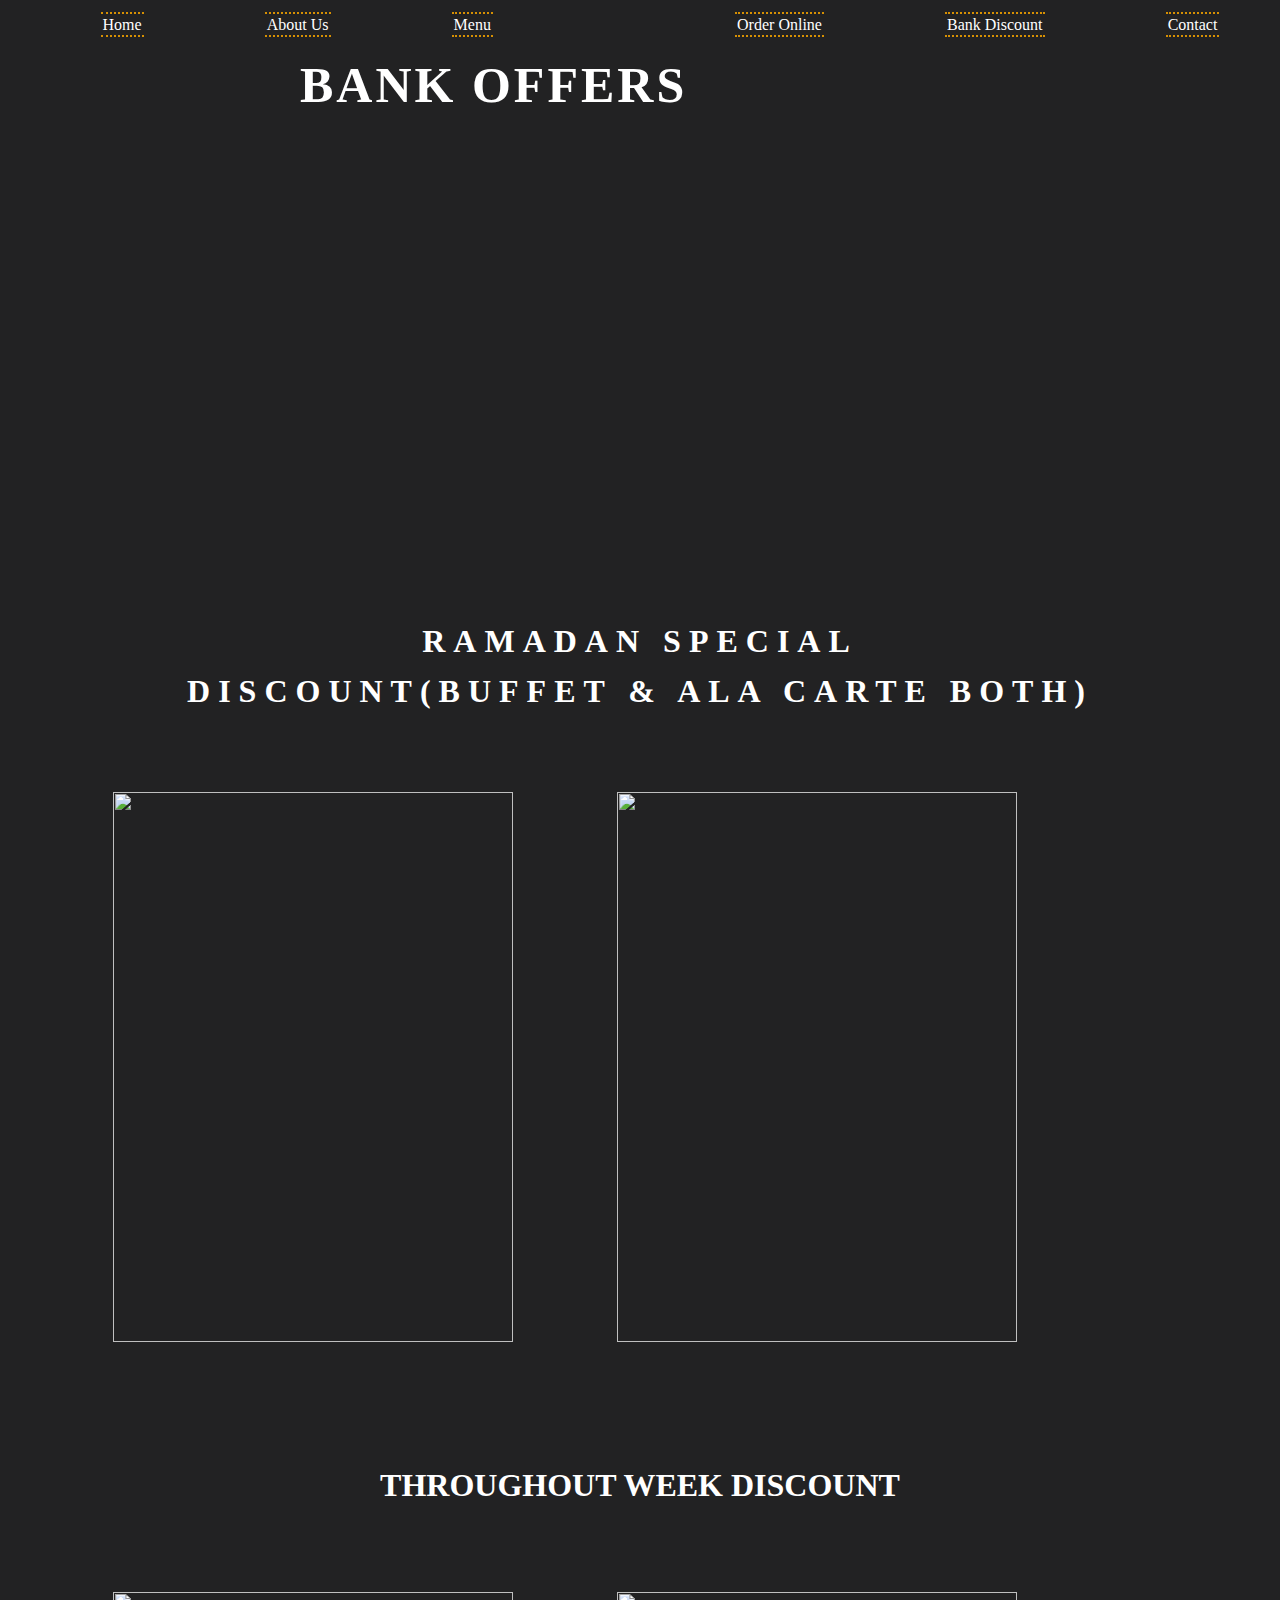
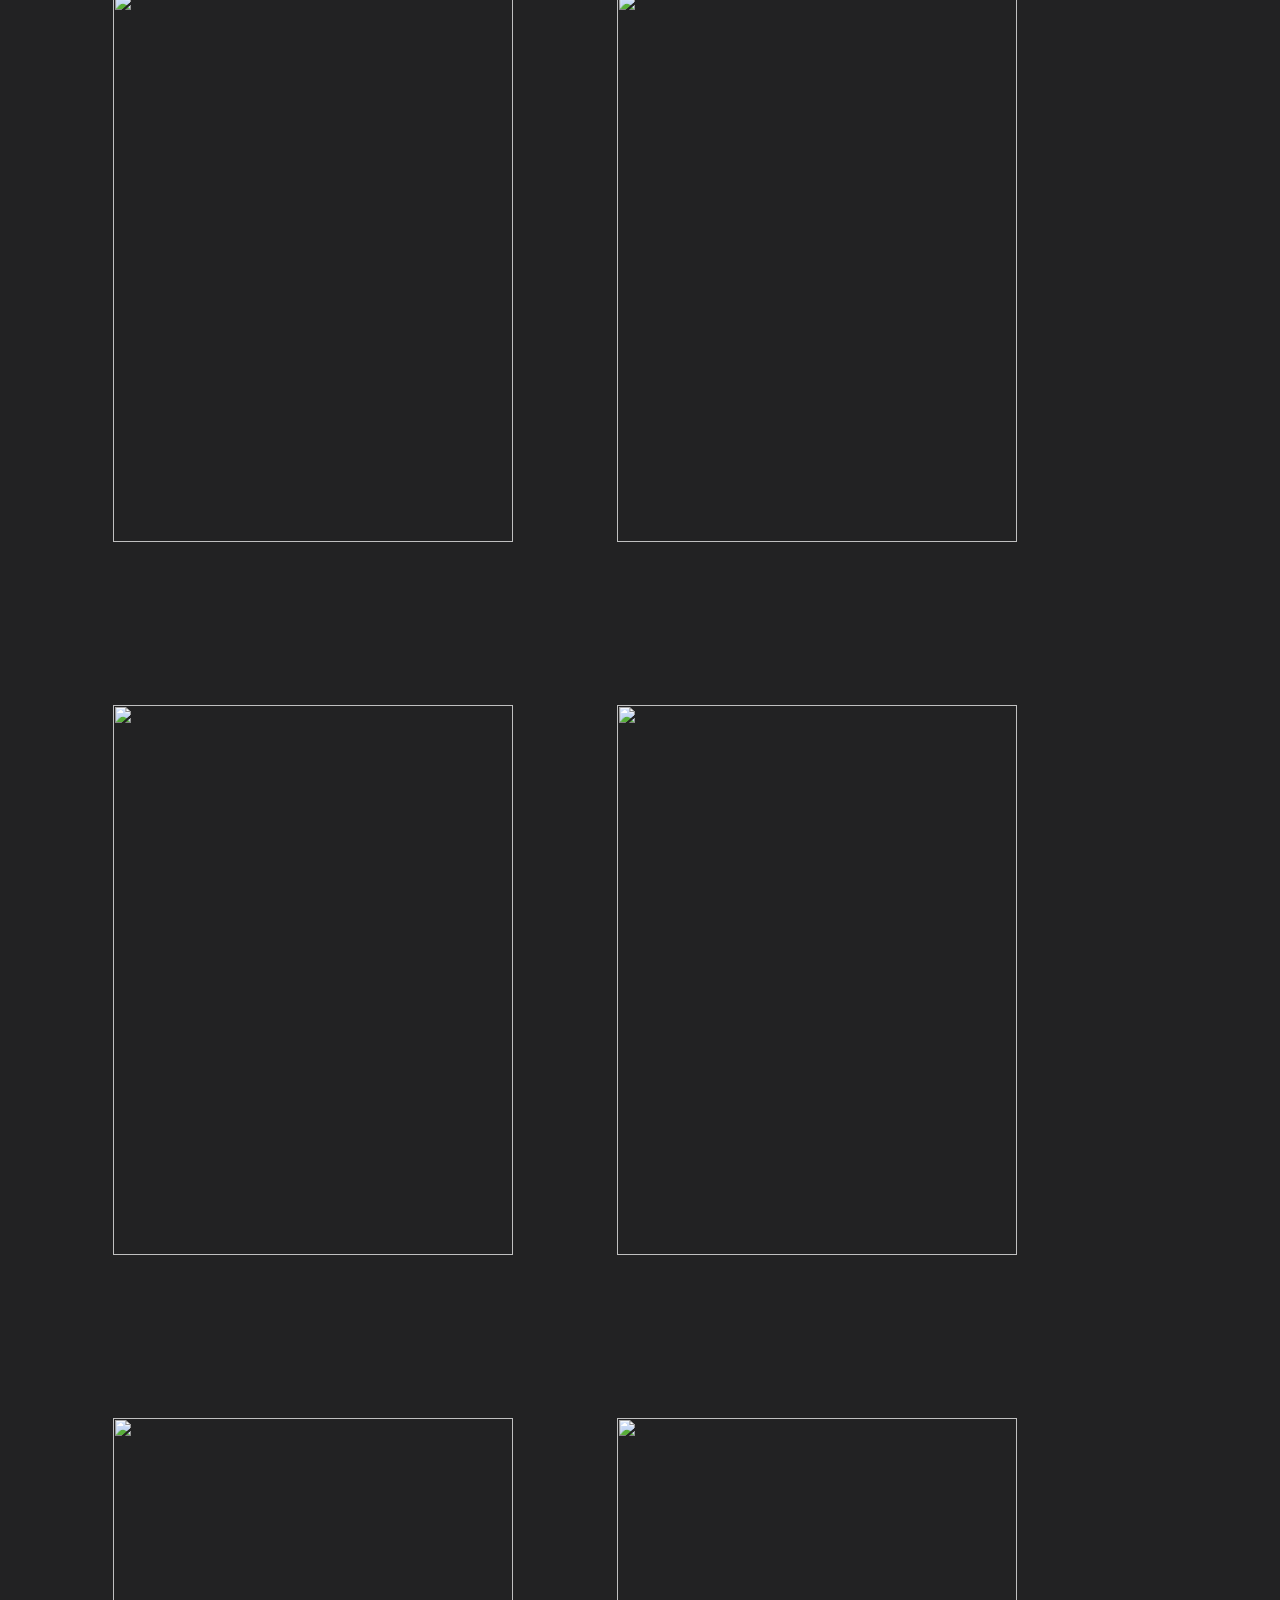
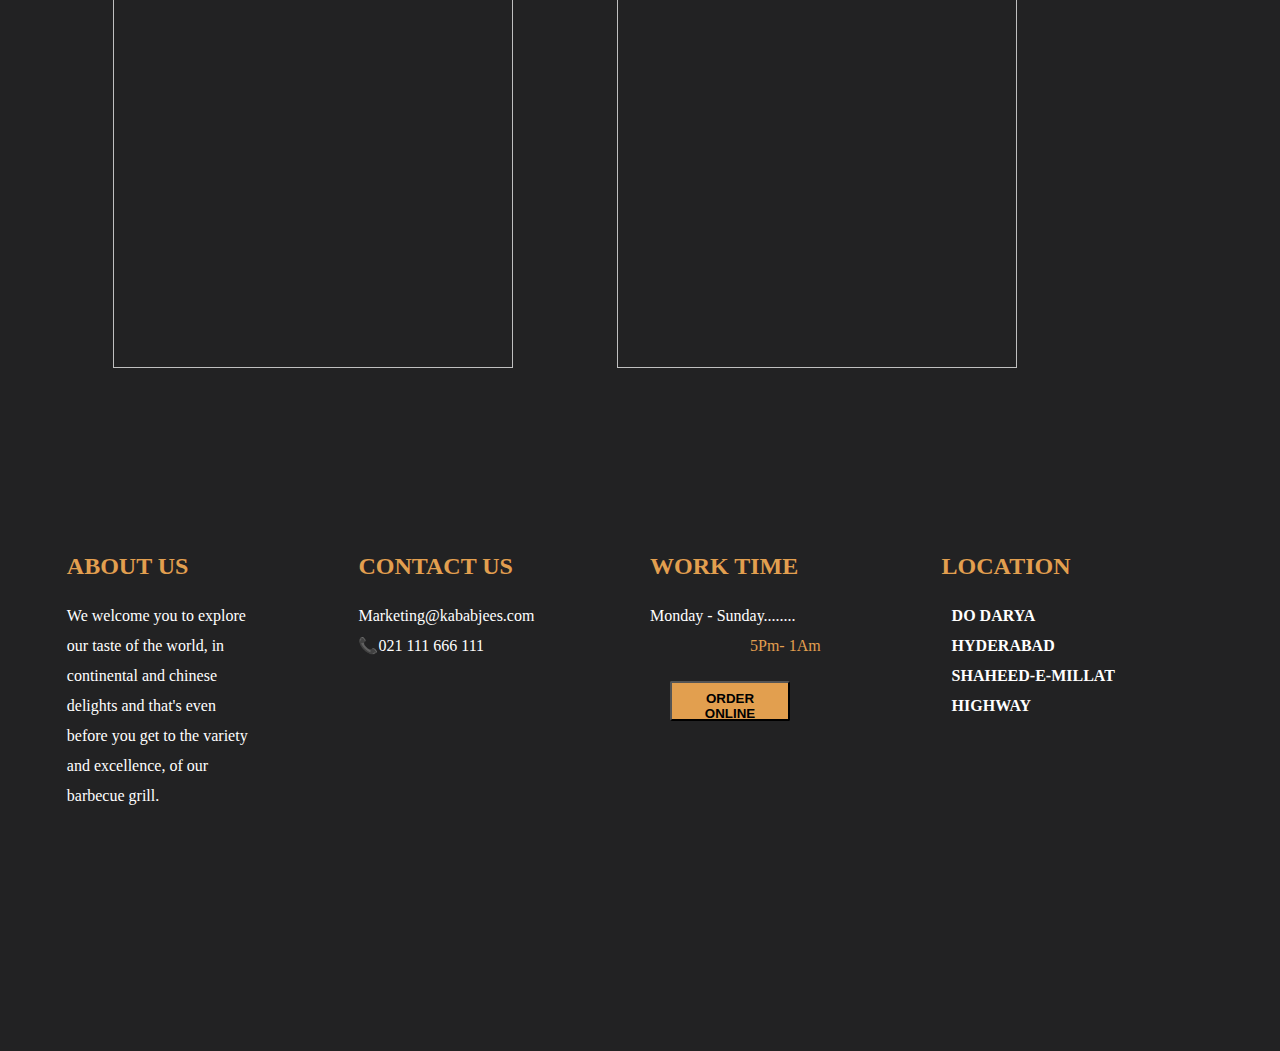
==== bank-discount.html @ 40eee858 "Kababjee" ====
<!DOCTYPE html>
<html>

<head>
  <meta charset="UTF-8">
  <meta name="viewport" content="width=device-width, initial-scale=1">
  <title></title>
  
    <link rel="stylesheet" href="style.css">

</head>

<body bgcolor="#222223">
  
  <!-- header -->

  
    <header id="top">
    <nav class="mainheader">
      <ul>
        <li><a href="index.html">Home</a></li>
        <li><a href="index.html#about">About Us</a></li>
        <li><a href="download download /final.pdf" download>Menu</a></li>
        <li><img src="download /logo.png" alt=""></li>
        <li><a href="order.html" target="_blank">Order Online</a></li>
        <li><a href="#top">Bank Discount</a></li>
        <li><a href="#contact">Contact</a></li>
      </ul>
      
    </nav>

  <div class="bankcover">

    <img  src="download /header1.png" alt="">
    <p>BANK OFFERS</p>
  </div>
  
      </header>
      
<!-- main contain -->



  <div class="bankcover">
    <h1>RAMADAN SPECIAL <br> DISCOUNT(BUFFET & ALA CARTE BOTH)</h1>
    
  </div>
<div class="offers">
  
  <img class="bkpic" src="download /ramada2.png" alt="">
  
  <img  class="bkpic" src="download /ramada1.png" alt="">

<h1>THROUGHOUT WEEK DISCOUNT</h1>

  <img  class="bkpic" src="download /bank1.jpg" alt="">
  <img  class="bkpic" src="download /bank2.jpg" alt="">
  <img  class="bkpic" src="download /bank3.jpg" alt="">
  <img  class="bkpic" src="download /bank4.jpg" alt="">
  <img  class="bkpic" src="download /bank5.jpg" alt="">
  <img  class="bkpic" src="download /bank6.jpg" alt="">
  
</div>

<!-- footer -->

  <div id="contact"  class="downfooter">
    <div class="mainfooter">
      <h2>ABOUT US</h2>
      <p>
        We welcome you to explore <br>our taste of the world, in <br>continental and chinese <br> delights and that's even <br> before you get to the variety <br>and excellence, of our <br>barbecue grill.

        <span class="font"><i class="fa-brands fa-facebook"></i><i class="fa-brands fa-instagram"></i></span>
      </p>
    </div>
    <div class="mainfooter">
      <h2>CONTACT US</h2>
      <p>Marketing@kababjees.com</p>
      <p>📞021 111 666 111</p>
    </div>



    <div class="mainfooter">
      <h2>WORK TIME</h2>
      <p>Monday - Sunday........</p>
      <span>5Pm- 1Am</span> <br>
      <button>ORDER ONLINE</button>
    </div>



    <div class="mainfooter">
      <h2>LOCATION</h2>
      <a href="https://www.google.com/maps/place/Kababjees+Restaurant+Do+Darya/@24.7568555,67.0958814,15z/data=!4m5!3m4!1s0x0:0xd333c7e5ed0ed511!8m2!3d24.756723!4d67.0957566?sa=X&ved=2ahUKEwi97L_axrnwAhV14XMBHcoiC1wQ_BIwI3oECE0QBQ&shorturl=1">DO DARYA</a><br>
      <a href="https://www.google.com/maps/place/25%C2%B026'08.4%22N+68%C2%B021'28.1%22E/@25.435675,68.3556073,17z/data=!3m1!4b1!4m5!3m4!1s0x0:0x4a4cfcb9d78bec78!8m2!3d25.435675!4d68.357796?hl=en-PK">HYDERABAD</a><br>
      <a href="https://www.google.com/maps/place/Kababjees+Shahed-e-Millat+Branch/@24.8833059,67.0597861,12110a,35y,39.25t/data=!3m1!1e3!4m6!3m5!1s0x3eb33eee739a7109:0xf89aaedb6373b164!8m2!3d24.88331!4d67.0597894!15sCglLYWJhYmplZXMiA4gBAVoWCglrYWJhYmplZXMiCWthYmFiamVlc5IBCnJlc3RhdXJhbnSaASRDaGREU1VoTk1HOW5TMFZKUTBGblNVTnBOVTVETTJwQlJSQUI?shorturl=1">SHAHEED-E-MILLAT</a><br>
      <a href="https://www.google.com/maps/place/Kababjees+Restaurant+%26+Bakers+Highway/@24.9746449,67.1185201,15z/data=!4m5!3m4!1s0x0:0x87dce51266ee363!8m2!3d24.9746449!4d67.1185201">HIGHWAY</a>

    </div>
  </div>


</body>

</html>
---- style.css ----
body{
  margin: 0px;
  padding: 0px;
  width: 100%;
}

  /* header section */

.mainheader{
  width: 100%;
  z-index: 1;
  position: sticky;
}

header{
  width: 100%;
  height:500px;
  position: relative;
  z-index: 1;
}
nav{
  position : sticky ;
  height: 2em;
  top: 0;
}

nav ul{
  list-style-type: none;
  display: flex;
  background-color: #222223;
  align-items: center;
  justify-content: space-around;
}
nav ul li a{
  text-decoration: none;
  color: white ;
}
nav ul li a{
border-top: 2px dotted #D69003;
border-bottom: 2px dotted #D69003;
padding: 2px;
}

nav li img{
  width: 200px;
  padding-top: 5px;
  
}

  /* hero section */
  
  .hero{
    position: absolute;
    top:0;
    left: 0;
    width: 100%;
    height: 100%;
    object-fit: cover;
  }
  .video{
    width: 100%;
  }
  .vtext{
    
   margin-top: 200px;
   margin-left: 120px; 
   word-spacing: 10px;
   letter-spacing: 4px;
  color: white;
  width: 100%;
  
  }
  .hero div{
    color: white;
    z-index: -1;
    position: absolute;
    
  }
  
  
    /* about section */

  
.parent{
  width: 100%;
  background-color: #222223;
  display: flex;
   
}
.parent div{
  width: 55%;
  margin: 5%;
  color: white;  
  height: 400px;
}
.parent div img{
  width:100%;
  background-size:  cover ;
  padding-right: 5%;
  padding-top: 30px;
}

  /* Specialities section */
  
body .class{
   width: 100%;
   background-image: url("download /slider.jpg");
    height: 800px;
    
  }
  
  .class ,p,h1{
    text-align: center;
    margin:0;
    
  }
.class h1{
 padding-top :50px;
 font-size: 50px;
 color: white;
 text-transform: uppercase;
}
 .class p{
   color: white;
   padding-top: 10px ;
   margin-top: 0px;
   font-size: 20px;
   margin-bottom: 30px;
   text-align: center;
 }
 hr{
   height: 4px;
   width: 150px;
   text-align: center ;
   color: #E29F4F;
   background-color: #E29F4F;
 }
 
     .abc {
       width: 300px;
       height: 410px;
       border: 10px double white;
       border-radius: 20px;
 
 
     }
 
     .abc div {
       background-color: white;
       border-radius: 10px;
       border: 2px solid white;
       height: 390px;
 
     }
 
     .abc img {
       width: 280px;
       margin-left: -2px;
       border-radius: 13px 13px 0px 0px;
 
     }
 
     .abc button {
       margin: 40px 60px;
       padding: 20px;
       background-color: #E29F4F;
       font-weight: bold;
       border-style: none;
       align-items: center;
     }
 
 
   /* contact section */
   
   .contact {
     background-color: #222223;
     height: 400px;
   }
   
   
  .contact p{
     text-align: center ;
     padding-top :50px;
     color: #CBC4C4C4;
     font-size: 30px ;
     font-weight: bold;
   }
.contact a{
  color:  #E29F4F;
  letter-spacing: 5px;
  font-size: la;
}

    .contact button{
     margin: 30px 60px;
     padding :20px 40px ;
     background-color:#E29F4F;
     font-weight: bold;
     border-style :none;
     align-items : center ;
     font-size: 25px;
    }
    /* location section*/
    
    .location{
           background-color: #222223;width: 100%;
           padding: 40px;
           margin-top: 0px;
    }
    
    .location  div img{
      width: 100%;
      height: 100%;
      
      transition: all 1s;
      
    }
     .location div img:hover{
       transform: rotate(8deg) scale(1.3);
     }

    .location div a{
      text-decoration: none;
      font-weight: bold;
      color:#E29F4F;
      font-weight: bold;
      margin: 50px auto;
      font-size: 30px;
padding-left: 80px;
padding-bottom: 200px;
    }
    .location  div{
          overflow: hidden ;
          width: 450px;
          border-radius: 10px;
          margin: 50px auto;
        }

    .location div a img{
      width: 25px;
    }
    
      /* Bank section */
  
.bank{
   width: 100%;
   background-image: url("download /slider.jpg");
    height: 700px;
   
  }
  .bkimg{
    display: inline;
    width: 200px;
    height:350px;
  }
  
  .bankcover img{
    width:100%;
  }
  
  
   .bkpic{
    width: 400px;
    height: 550px;
    margin-left: 8%;
    margin-top: 5%;
    margin-bottom: 8%;

  }
  
  .offers h1{
    color:white;
    padding: 2%;
  }
  
  .offers{
    padding: 1%;
  }
  .bank h1{
    text-align: center;
    margin:0;
    
  }
.bank h1{
 padding-top :10px;
 font-size: 50px;
 color: white;
 text-transform: uppercase;
 margin-bottom: 15px
}
.bankcover{
  position: relative;
  
}
  .bankcover p{
    position: absolute;
   margin-top: 0px;
   letter-spacing: 3px;
    color: white;
  font-size: 70px;
  
  left: 300px;;
  top: 46%;
  }
 hr{
   height: 4px;
   width: 150px;
   text-align: center ;
   color: #E29F4F;
   background-color: #E29F4F;
  
 }
 
   /* gallery section */
   
   
   .galimg{
     width: 250px;
     height: 450px;
    display: inline ;
   }


   .gallery{
     width: 100%;
     height: 700px;
     background-color: #222223;
     margin: 0px;
    
   }

.gallery h1{
    height: 60px;
    color: white;
  width: 260px;
  font-size: 52px;
  margin-left: 39%;
  margin-top: 50px;
 position: absolute;
}

.gallery img{
   
  margin: 50px auto ;
  color: white;
font-size: 50px;
margin-left: 340px;
width: 350px;
  padding-top: 65px;
}


/* comment section*/

   .comment{
  background-image: url("download /gal.jpg");
  width: 100%;
  height: 900px;
  object-fit: cover ;
  margin: 0px;
  
}
.para{
  text-align: center;
padding-bottom: 10px;
color: white;
  font-weight: bolder;
  font-size: 35px;
  margin: 20px 30px;
}
.name{
  text-align: center;
  margin: 10px auto;
  color: #E29F4F;
font-size: 50px;
  
}



.gal img{
  height: 60px;
  width: 260px;
  margin-left: 40%;
  margin-top: 50px;
 
}





   /* order page */
   
   input{
     width: 100px;
     
   }
   
   .card{
     margin-top: 0;
     padding: 3px;
   }
   
   .card img{
     width: 225px;
     height: 260px;
     border-radius: 20px;
    margin-left: 7px;
   
   }
   
   .display{
     display: flex;
     flex-wrap: wrap;
     row-gap: 8px;
     column-gap: 2px;
     padding-top: 5px;
     padding-bottom: 5px;
     margin: 0px;
   }
   
       .ordcard{
      background-color: white;
      width: 32%;
      height: 150px;
      border-radius: 30px;
      margin: 5px;
      line-height: 1px;
      display: flex;
    /*  flex-wrap: wrap; */
      
    }
    
    .ordcard img{
      width: 120px;
      margin: 5% 8px;
      border-radius: 30px;
      padding: 0px;

    }
    
    .ordcard li h3{
    
     font-size: 30px;
     color: black;
     text-align: left;
    }
    
    .ordcard button{
  width:30px;
  height: 28px;
 border-radius: 50%;
 background-color: red;
 text-align: right;

    }
    
    .ordcard li{
     font-size: 15px;
     text-align: center;
     color: darkgray;
     list-style: none;
          line-height: 14px;

    }
    
  
    .ordcard ul{
      margin: 0px;
      padding: 10px;
    }
    
  

   /* footer section */
   
.footer{
  width: 100%;
  height: 600px;
  background-color: #000000D6;
  justify-content: center;
  align-items: center ;
  position : relative ;
  padding-top: 50px;
}
.foot{
  
  height: 350px;
  width: 50%;
  position : absolute ;
  top:20%;
  left : 30%;
 
}
.foot img,i{

text-align: center;
display: flex;
width: 220px;
}
.foot span{
  font-weight: bold;
}

.fimg{
  width: 150px;
  margin-left: 90px;
}

.foot img{
  display: inline;
}

.foot p{
 padding: 25px;
 justify-content: flex-start;
 display: flex;
 font-size: 20px;
 position : absolute;
 left: -25px;
 color: white;
}
.foot a{
  color: white;
}

.foot i{
  
  font-size: 40px;
  color: white;
  width: 50px;
  
}
.fa-facebook{
  margin-left: 150px;
}

.end{
       background-color: #222223;
width: 100%;
height: 80px;
position: relative;

}
.end p{
  
  width: 80px;
  height: 80px;
  padding-bottom: 30px;
  border-radius: 40px;
  font-size: 30px;
  margin: 0px auto 20px auto;
color:white;
transform: rotate(270deg);
text-decoration: none;
}
.endd{
     background-color: #E29F4F;
width: 100%;
height: 60px;
position: relative;
}
.endd p{
  text-align: center ;
  
  padding-top: 20px ;
}
.end p a{
  color: #222223;
}


/*  order page  */

.header{
  width: 100%;
  height: 600px;
}
.items h1,p{
  text-align: left;
  font-stretch: 20px;
}
.items p{
  font-size: 25px;
  letter-spacing: 2px;
}
.items{
  padding: 20px;
  margin: 0px;;
}

.items input{
width: 85%;
background-color: #CFCFE1BA;
height: 40px;
border-radius: 8px;
}
.app{
  background-color: red;
  width: 100%;
  
  position: relative;
  display: flex;
  align-items: center ;
  justify-content: space-around;
}
.app img{
  width: 80px;
  padding: 20px;
  border-radius: 30px;
}
.app p{
  color: white;
  font-weight: bold;
  text-align: center ;
}
.app button{
  background-color: white;
  border-radius: 30px;
  color: red;
  padding: 10px 25px;
}
.logo{
  display: flex;
  padding: 15px;
}
.logo div{
  display: inline-block;
  background-color: white;
}
.logo button img{
  width :20px;
  display: flex;
  
}
.logo button span{
  font-weight: bold;
}

.logo button{
  background-color: red;
  margin: 5px ;
}


.logo>img{
 
    width: 100px;
   margin-left: 100px;
    border-radius: 50px;
    margin-bottom: -50px;
   z-index: 1;
  }

.red{
    background-color: red;

}
.logo button{
  width: 150px;
  height: 50px;
  border-radius: 10px;
background-color: red#FF0000;
}

.cover img{
  width: 980px;
}
    .nav ul{
      display: flex;
      list-style: none;
      
    }
    .nav{
      overflow-x: scroll;
      background-color: red;
      color: white;
      font-size: 25px;
      height: 80px;
      width: 100%;
      padding: 0;
      margin: 0;
    }
   .nav ul li{
     padding-right: 30px; 
     padding-left: 30px; 

    }
    
    .nav li:hover{
      background-color: #E44242;
      
    }
    nav{
      position : fixed ;
    }
    
    .items{
      height: 1700px;
    }
    
   
    
    
    /* bank page*/
    
   .bank .bankslider img{
     width:  700px;
    
     height: 800px ;
   }
   
      .bank .bankslider  {
       
  
      }
   .carousel-inner{
     bottom: -20%;
   }
   
   
    .bankcover p{
     font-size: 50px;
     font-weight: bold;
     justify-content: center ;
     align-items: center ;
     color: white;
    }
     .bankcover img{
       width: px;
     }

    .bankcover h1{
       text-align: center;
       letter-spacing: 8px;
       line-height: 50px;
       padding-top: 100px;
        color: white;

    }
    
        .mainfooter{
      width: 22%;
      display: inline-block;
  line-height: 30px;
  
      padding-left: 10px;
      margin-top: 0px;
      
    }
    .mainfooter span{
      padding-left: 100px;
      color:#E29F4F;

    }
    .mainfooter a{
      color: white ;
      text-decoration: none;
      font-weight: bolder;
      margin: 10px;
    }
    .mainfooter h2{
      color:#E29F4F;

    }
    .mainfooter button{
        width :120px;
        display: flex;
        padding: 8px;
        border-radius: 2px;
        height: 40px;
        margin-left: 20px;
        margin-top: 20px;
        background-color: #E29F4F;
        font-weight: bold;
        padding: px px;
    }
    .font i{
      
      color: white;
      margin-top: 100px;
      right: 0px;
      float: left;
 
      padding: 10px;
    }
    
  .downfooter{
     background-image: url("download /footer.png") ;
padding-top: 50px;
      width: 100%;
     
      justify-content: center;
 height: 500px;
display: flex;
color: white;
    }
    

/* bootstrap*/


.carousel-item{
  margin: 60px  !important;
}
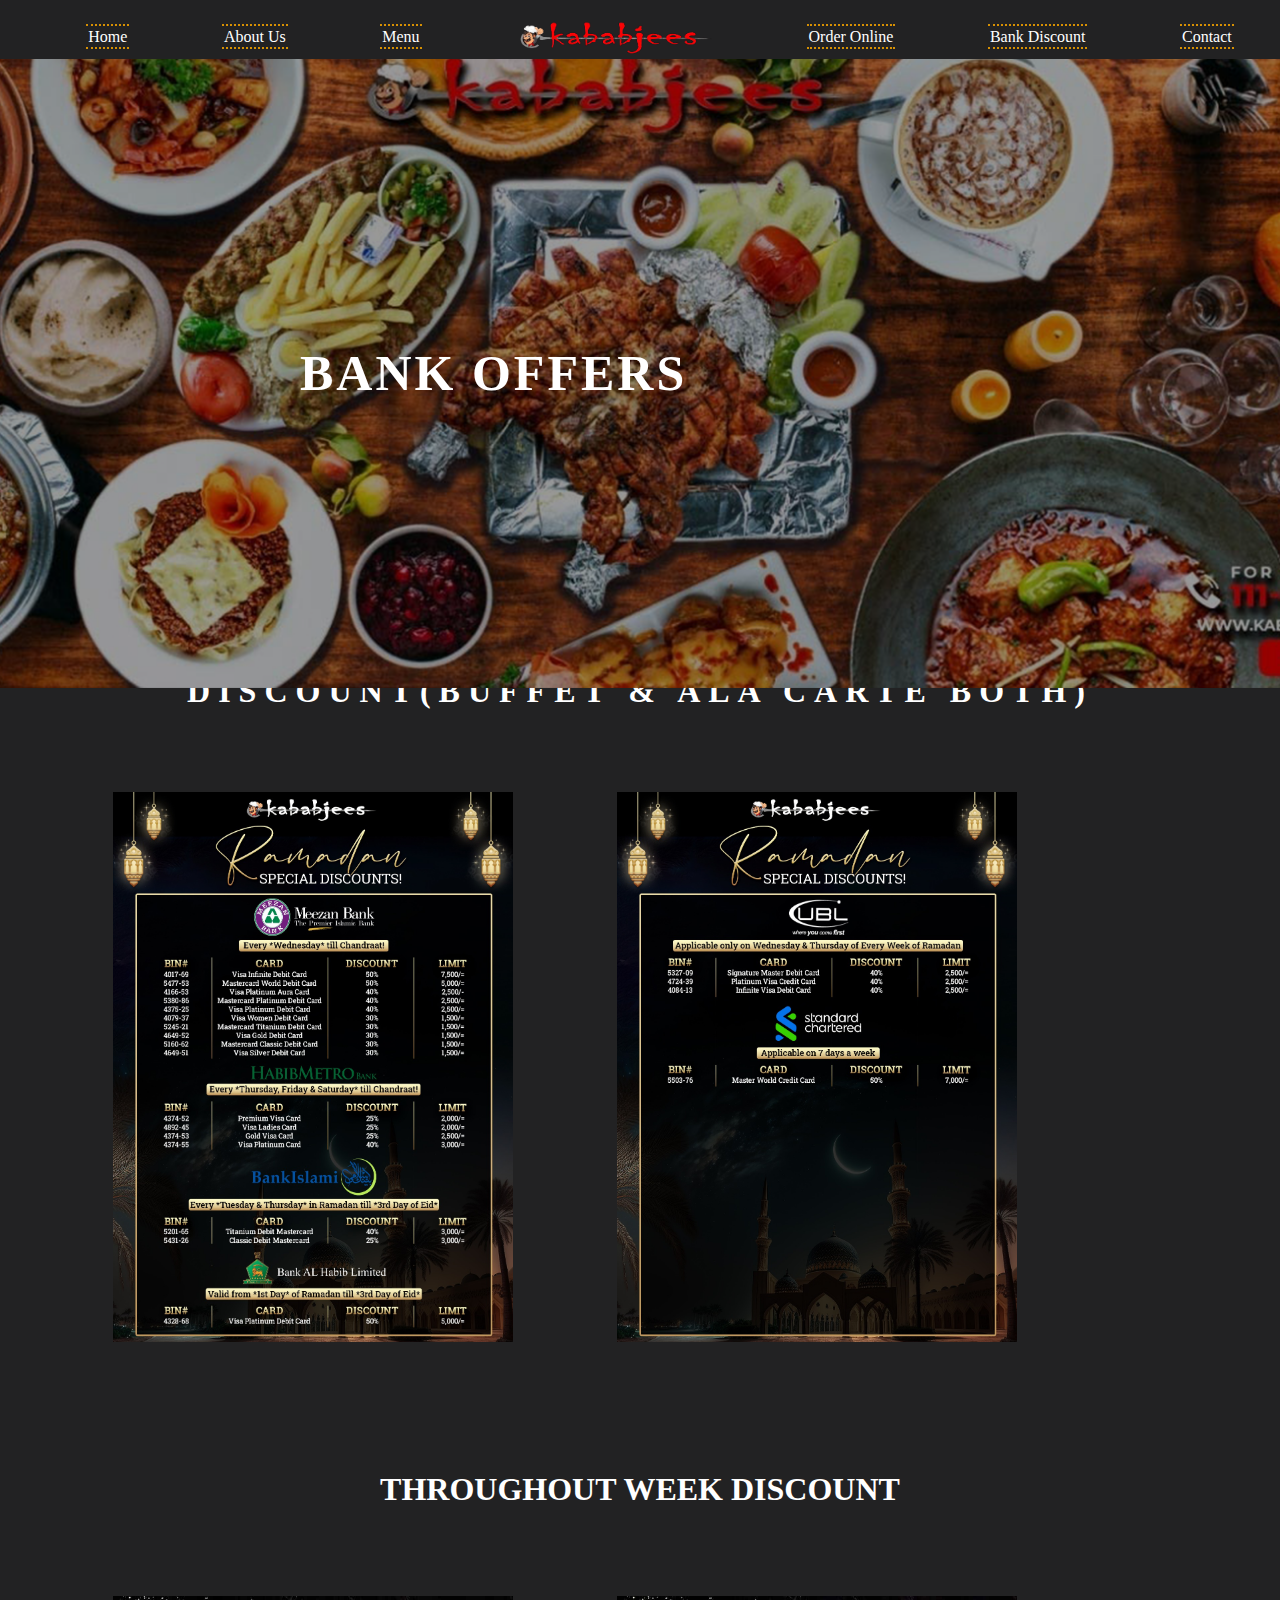
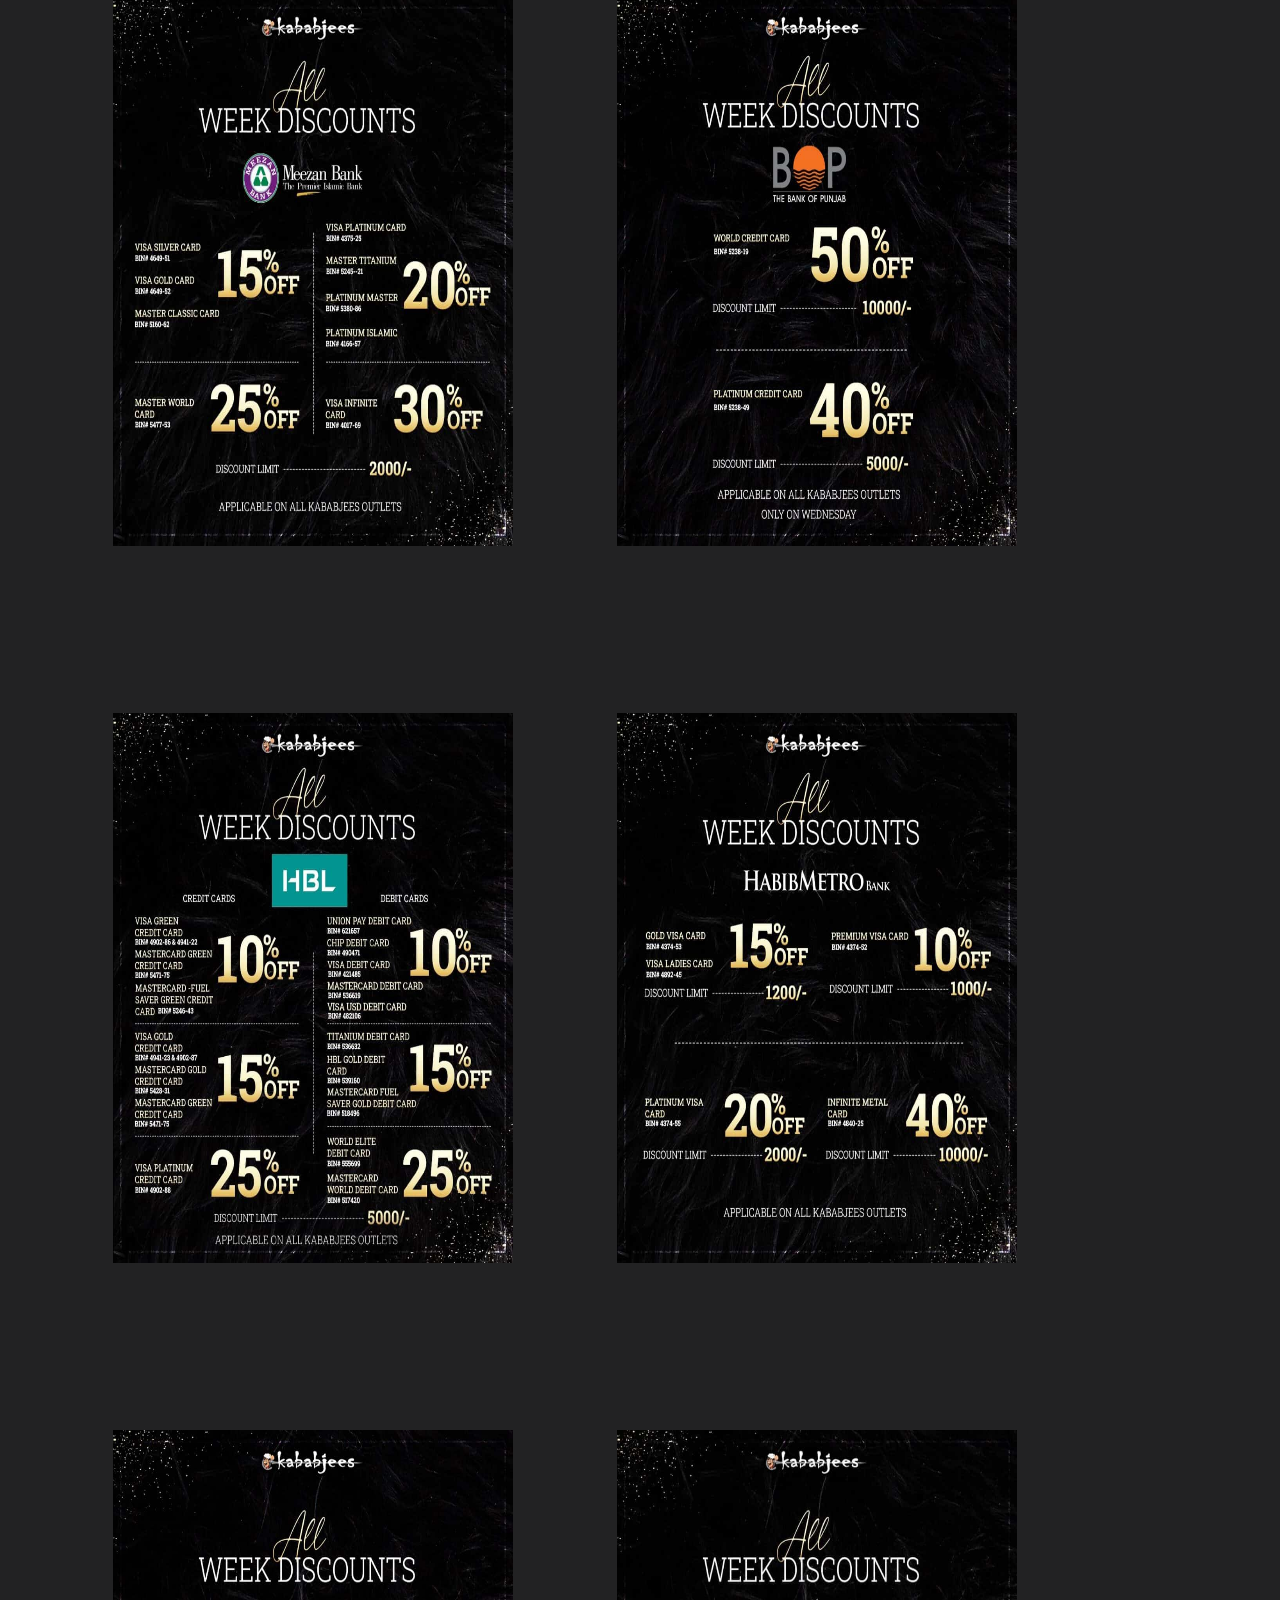
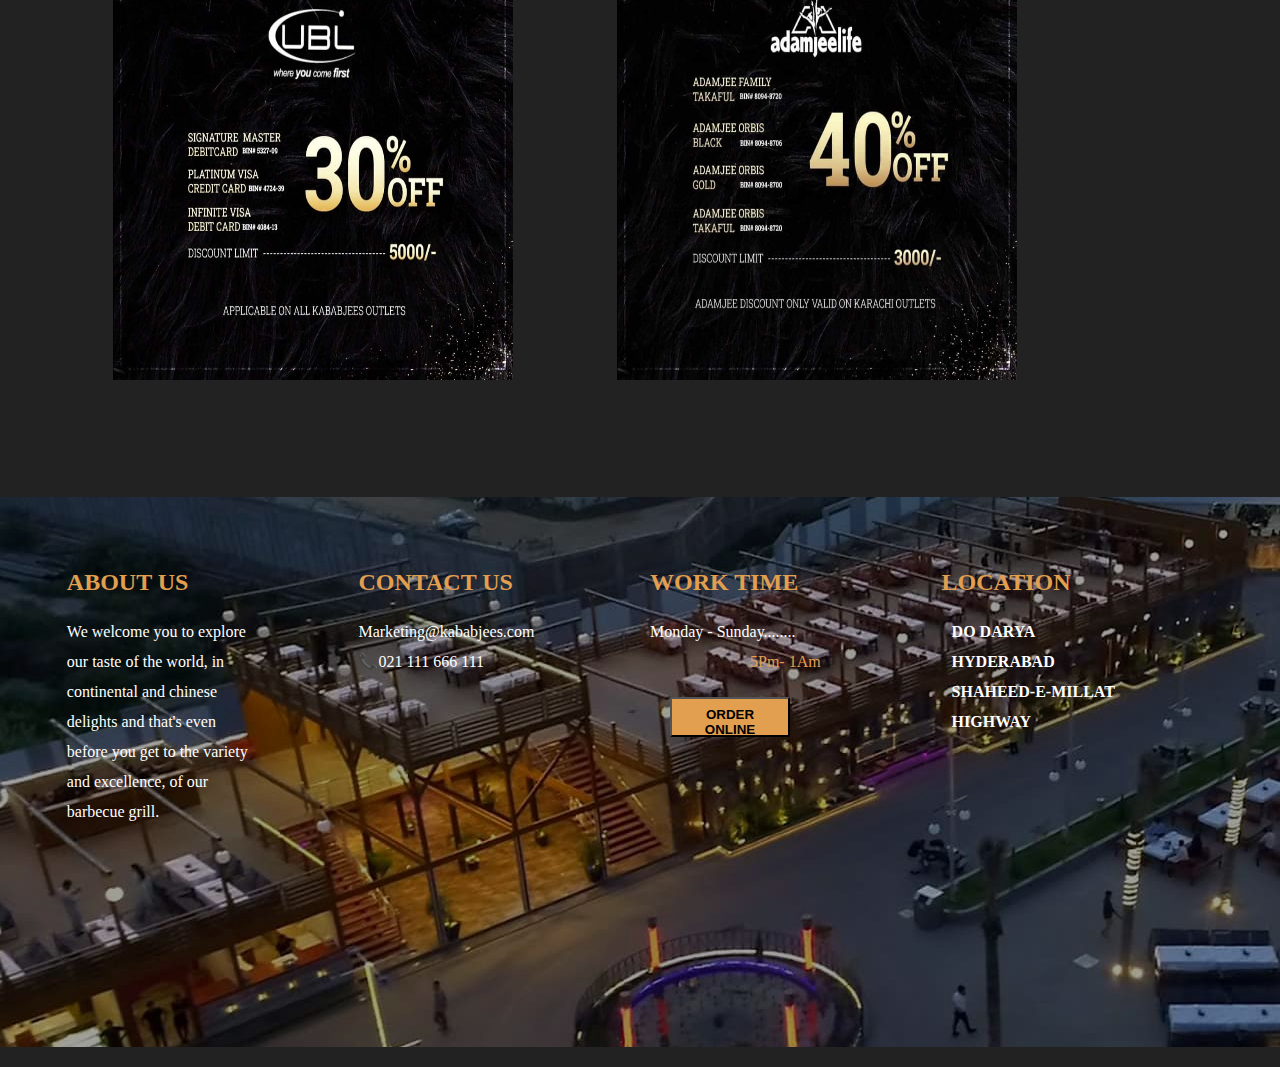
==== commit ef41ff8e: "Kababjee assignment" ====
--- a/bank-discount.html
+++ b/bank-discount.html
@@ -20,8 +20,8 @@
       <ul>
         <li><a href="index.html">Home</a></li>
         <li><a href="index.html#about">About Us</a></li>
-        <li><a href="download download /final.pdf" download>Menu</a></li>
-        <li><img src="download /logo.png" alt=""></li>
+        <li><a href="download/final.pdf" download>Menu</a></li>
+        <li><img src="download/logo.png" alt=""></li>
         <li><a href="order.html" target="_blank">Order Online</a></li>
         <li><a href="#top">Bank Discount</a></li>
         <li><a href="#contact">Contact</a></li>
@@ -31,7 +31,7 @@
 
   <div class="bankcover">
 
-    <img  src="download /header1.png" alt="">
+    <img  src="download/header1.png" alt="">
     <p>BANK OFFERS</p>
   </div>
   
@@ -47,18 +47,18 @@
   </div>
 <div class="offers">
   
-  <img class="bkpic" src="download /ramada2.png" alt="">
+  <img class="bkpic" src="download/ramada2.png" alt="">
   
-  <img  class="bkpic" src="download /ramada1.png" alt="">
+  <img  class="bkpic" src="download/ramada1.png" alt="">
 
 <h1>THROUGHOUT WEEK DISCOUNT</h1>
 
-  <img  class="bkpic" src="download /bank1.jpg" alt="">
-  <img  class="bkpic" src="download /bank2.jpg" alt="">
-  <img  class="bkpic" src="download /bank3.jpg" alt="">
-  <img  class="bkpic" src="download /bank4.jpg" alt="">
-  <img  class="bkpic" src="download /bank5.jpg" alt="">
-  <img  class="bkpic" src="download /bank6.jpg" alt="">
+  <img  class="bkpic" src="download/bank1.jpg" alt="">
+  <img  class="bkpic" src="download/bank2.jpg" alt="">
+  <img  class="bkpic" src="download/bank3.jpg" alt="">
+  <img  class="bkpic" src="download/bank4.jpg" alt="">
+  <img  class="bkpic" src="download/bank5.jpg" alt="">
+  <img  class="bkpic" src="download/bank6.jpg" alt="">
   
 </div>
 
@@ -103,4 +103,4 @@
 
 </body>
 
-</html>+</html>
--- a/style.css
+++ b/style.css
@@ -104,7 +104,7 @@
   
 body .class{
    width: 100%;
-   background-image: url("download /slider.jpg");
+   background-image: url("download/slider.jpg");
     height: 800px;
     
   }
@@ -244,7 +244,7 @@
   
 .bank{
    width: 100%;
-   background-image: url("download /slider.jpg");
+   background-image: url("download/slider.jpg");
     height: 700px;
    
   }
@@ -353,7 +353,7 @@
 /* comment section*/
 
    .comment{
-  background-image: url("download /gal.jpg");
+  background-image: url("download/gal.jpg");
   width: 100%;
   height: 900px;
   object-fit: cover ;
@@ -787,7 +787,7 @@
     }
     
   .downfooter{
-     background-image: url("download /footer.png") ;
+     background-image: url("download/footer.png") ;
 padding-top: 50px;
       width: 100%;
      
